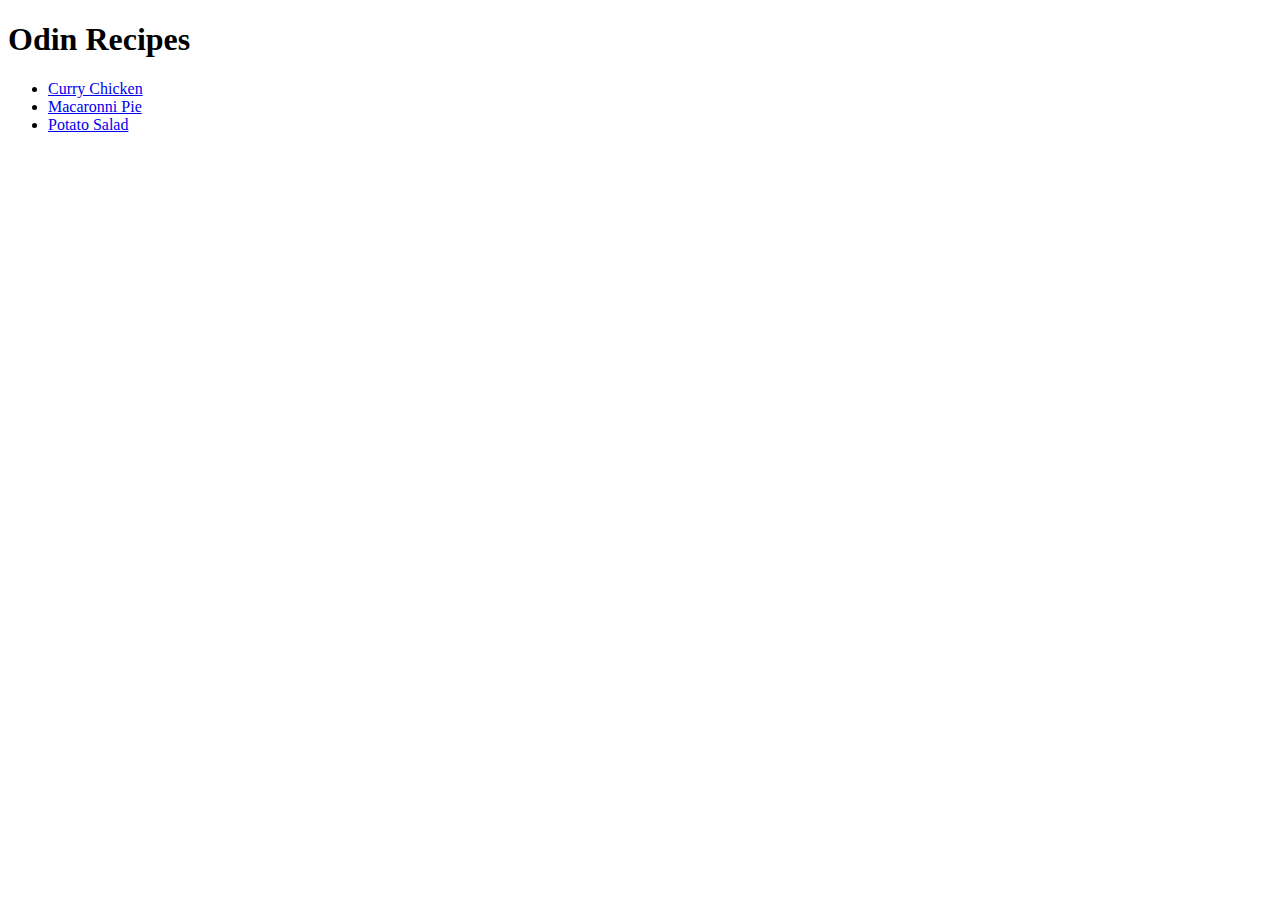
==== index.html @ 8128495a "First commit" ====
<!DOCTYPE html>
<html lang="en">
<head>
    <meta charset="UTF-8">
    <meta name="viewport" content="width=device-width, initial-scale=1.0">
    <title>odin-recipes</title>
</head>
<body>
    <h1>Odin Recipes</h1>
    <ul>
        <li><a href="recipes/curry-chicken.html">Curry Chicken</a></li>
        <li><a href="recipes/macaronni-pie.html">Macaronni Pie</a></li>
        <li><a href="recipes/potato-salad.html">Potato Salad</a></li>
    </ul>
</body>
</html>
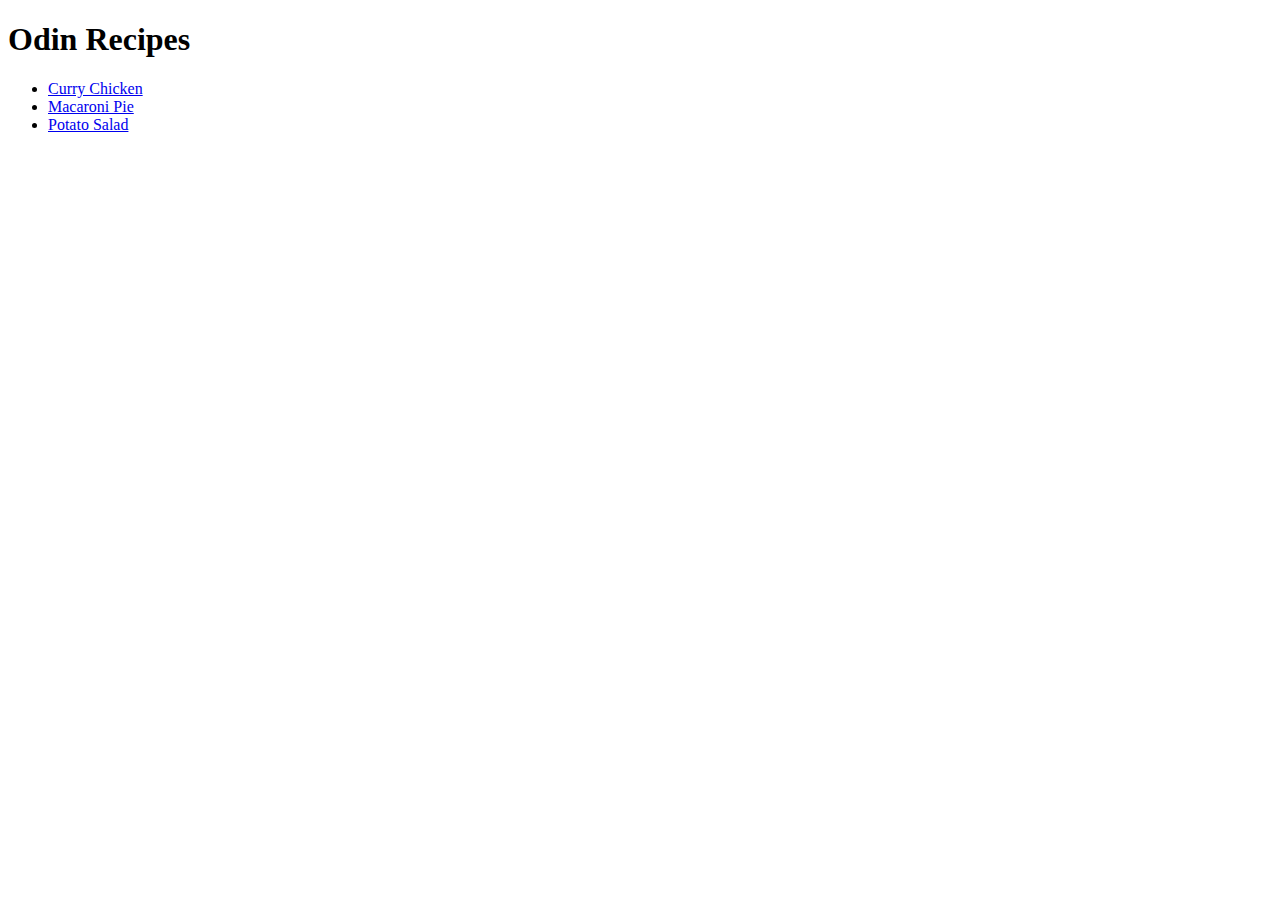
==== commit cab8ce57: "Updating index.html" ====
--- a/index.html
+++ b/index.html
@@ -9,7 +9,7 @@
     <h1>Odin Recipes</h1>
     <ul>
         <li><a href="recipes/curry-chicken.html">Curry Chicken</a></li>
-        <li><a href="recipes/macaronni-pie.html">Macaronni Pie</a></li>
+        <li><a href="recipes/macaroni-pie.html">Macaroni Pie</a></li>
         <li><a href="recipes/potato-salad.html">Potato Salad</a></li>
     </ul>
 </body>
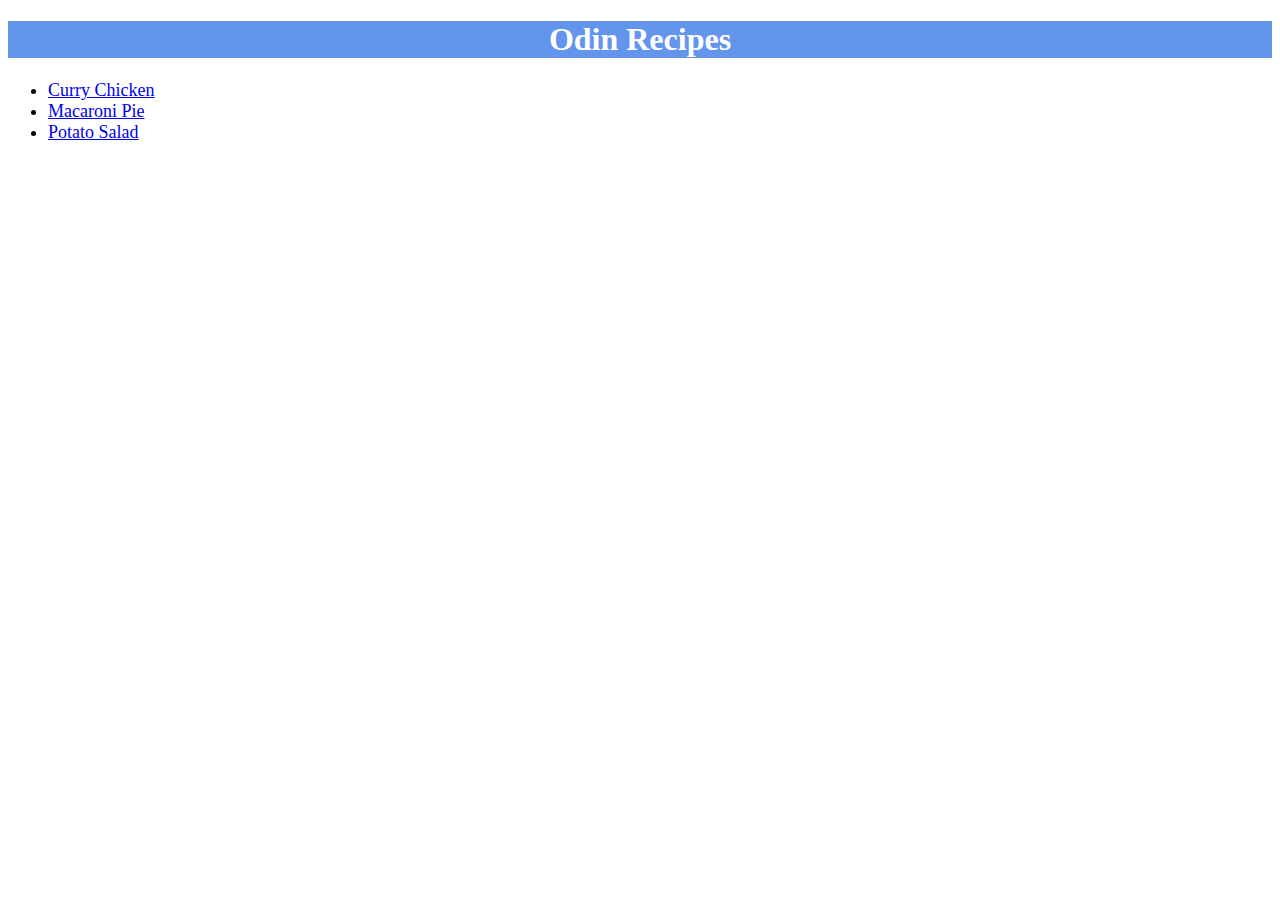
==== commit ba3495e2: "Added css styles to html files" ====
--- a/index.html
+++ b/index.html
@@ -4,6 +4,7 @@
     <meta charset="UTF-8">
     <meta name="viewport" content="width=device-width, initial-scale=1.0">
     <title>odin-recipes</title>
+    <link rel="stylesheet" href="index-style.css">
 </head>
 <body>
     <h1>Odin Recipes</h1>
--- a/index-style.css
+++ b/index-style.css
@@ -0,0 +1,9 @@
+h1 {
+    color: white;
+    background-color: cornflowerblue;
+    text-align: center;
+    font-size: 32px;
+}
+ul {
+    font-size: 18px;
+}